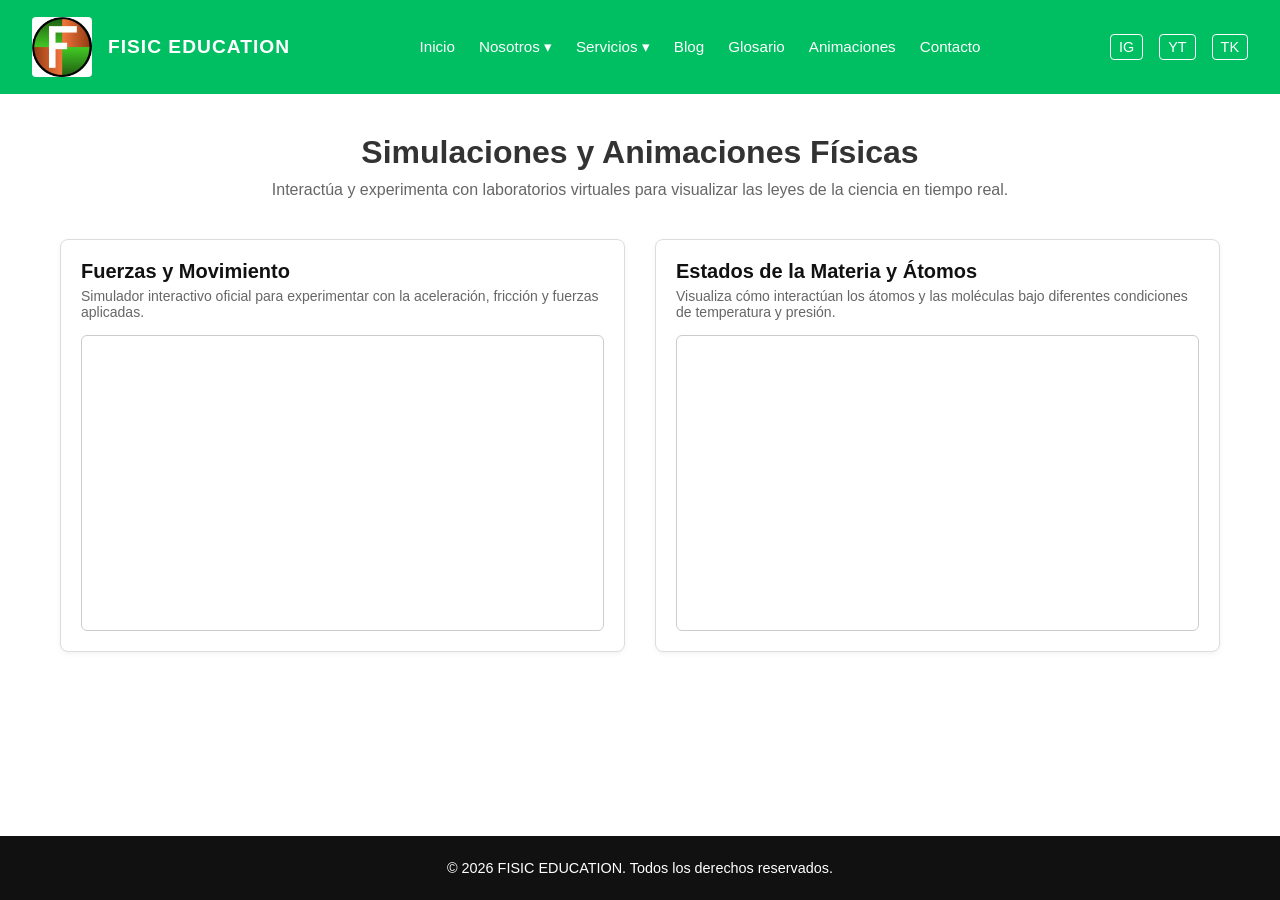
==== animaciones.html @ f6241def "Se agregaron nuevas animaciones a la página web y se realizaron mejoras en el diseño y contenido de " ====
<!DOCTYPE html> <!-- Declara el tipo de documento HTML5 -->
<html lang="es"> <!-- Elemento raíz indicando idioma español -->

<head>
    <meta charset="UTF-8"> <!-- Codificación de caracteres UTF-8 -->
    <meta name="viewport" content="width=device-width, initial-scale=1.0">
    <!-- Diseño responsivo para pantallas móviles -->
    <title>FISIC EDUCATION - Nosotros</title> <!-- Título específico de la pestaña -->
    <link rel="stylesheet" href="estilos.css"> <!-- Vinculación a la hoja de estilos global -->
</head>

<body>

    <!-- ================================================================== -->
    <!-- CABEZOTE REUTILIZADO CON EL MISMO DISEÑO Y MENÚ DESPLEGABLE        -->
    <!-- ================================================================== -->
    <header>
        <!-- Bloque izquierdo: Espacio para el logotipo y nombre institucional -->
        <div class="logo-container">
            <div class="logo-espacio">
                <img src="imagen/logo.jpg" alt="Logotipo de FISIC EDUCATION" class="logo-img">
                <!-- Imagen de logotipo simulada con un placeholder -->
            </div> <!-- Contenedor gráfico simulado para la ubicación del logo -->
            <span class="titulo-sitio">FISIC EDUCATION</span> <!-- Nombre de la marca en mayúscula sostenida obligatoria -->
        </div>
    
        <!-- Bloque central: Menú de navegación principal con enlaces y submenús -->
        <nav>
            <ul class="nav-menu">
                <li><a href="index.html">Inicio</a></li> <!-- Enlace directo a la página de inicio -->
    
                <!-- Opción con submenú desplegable: Nosotros -->
                <li class="has-dropdown">
                    <a href="nosotros.html">Nosotros ▾</a> <!-- Enlace principal con indicador visual de despliegue -->
                    <ul class="submenu">
                        <li><a href="nosotros.html#mision">Misión</a></li> <!-- Submenú: Misión -->
                        <li><a href="nosotros.html#vision">Visión</a></li> <!-- Submenú: Visión -->
                        <li><a href="nosotros.html#valores">Valores</a></li> <!-- Submenú: Valores -->
                        <li><a href="nosotros.html#equipo">Equipo de Trabajo</a></li> <!-- Submenú: Equipo de Trabajo -->
                    </ul>
                </li>
    
                <!-- Opción con submenú desplegable: Servicios con 4 servicios numerados -->
                <li class="has-dropdown">
                    <a href="servicios.html">Servicios ▾</a> <!-- Enlace principal con indicador visual de despliegue -->
                    <ul class="submenu">
                        <li><a href="servicios.html#serv1">1. Asesorías</a></li> <!-- Submenú servicio 1 -->
                        <li><a href="servicios.html#serv2">2. Laboratorios</a></li> <!-- Submenú servicio 2 -->
                        <li><a href="servicios.html#serv3">3. Talleres</a></li> <!-- Submenú servicio 3 -->
                        <li><a href="servicios.html#serv4">4. Tutorías</a></li> <!-- Submenú servicio 4 -->
                    </ul>
                </li>
    
                <li><a href="blog.html">Blog</a></li>
                <li><a href="glosario.html">Glosario</a></li>
                <li><a href="animaciones.html">Animaciones</a></li>
                <li><a href="contacto.html">Contacto</a></li>
            </ul>
        </nav>
    
        <!-- Redes sociales en el cabezote (Configuradas para pestañas nuevas) -->
        <div class="redes-sociales">
            <a href="https://instagram.com" target="_blank">IG</a>
            <a href="https://youtube.com" target="_blank">YT</a>
            <a href="https://tiktok.com" target="_blank">TK</a>
        </div>
    </header>


    <!-- ================================================================== -->
    <!-- CONTENIDO PRINCIPAL: GLOSARIO                        -->
    <!-- ================================================================== -->
    <main class="animaciones-container">
    <h1 class="animaciones-title">Simulaciones y Animaciones Físicas</h1>
    <p class="animaciones-subtitle">Interactúa y experimenta con laboratorios virtuales para visualizar las leyes de la ciencia en tiempo real.</p>

    <div class="animaciones-grid">
        <!-- Simulación 1: Leyes de Movimiento (Newton) -->
        <div class="animacion-card">
            <h3 class="animacion-card-title">Fuerzas y Movimiento</h3>
            <p class="animacion-card-desc">Simulador interactivo oficial para experimentar con la aceleración, fricción y fuerzas aplicadas.</p>
            <div class="iframe-container">
                <iframe src="https://colorado.edu" allowfullscreen loading="lazy"></iframe>
            </div>
        </div>

        <!-- Simulación 2: Estados de la Materia -->
        <div class="animacion-card">
            <h3 class="animacion-card-title">Estados de la Materia y Átomos</h3>
            <p class="animacion-card-desc">Visualiza cómo interactúan los átomos y las moléculas bajo diferentes condiciones de temperatura y presión.</p>
            <div class="iframe-container">
                <iframe src="https://colorado.edu" allowfullscreen loading="lazy"></iframe>
            </div>
        </div>
    </div>
</main>

    <!-- ================================================================== -->
    <!-- PIE DE PÁGINA (FOOTER)                                             -->
    <!-- ================================================================== -->
    <footer>
        <p>&copy; 2026 FISIC EDUCATION. Todos los derechos reservados.</p>
    </footer>

</body>

</html>
---- estilos.css ----
/* ========================================================================== */
/* RESET GLOBAL Y CONFIGURACIÓN BASE                                         */
/* ========================================================================== */
* {
    margin: 0; /* Elimina los márgenes predeterminados de todos los elementos del navegador */
    padding: 0; /* Elimina los rellenos predeterminados */
    box-sizing: border-box; /* Incluye el padding y el borde dentro del ancho y alto total calculados */
    font-family: 'Segoe UI', Tahoma, Geneva, Verdana, sans-serif; /* Define la tipografía base del sistema */
}

body {
    background-color: #ffffff; /* Establece el fondo blanco requerido para el cuerpo de la página */
    color: #333333; /* Define un color de texto oscuro estándar para asegurar contraste y lectura */
    display: flex; /* Activa el modelo de caja flexible (Flexbox) para el cuerpo */
    flex-direction: column; /* Organiza los elementos hijos del body de forma vertical (Cabecera, Main, Footer) */
    min-height: 100vh; /* Asegura que el cuerpo ocupe como mínimo el 100% de la altura de la ventana visual */
}

/* ========================================================================== */
/* DISEÑO DEL CABEZOTE (Altura de 2.5 cm / 94px aprox)                      */
/* ========================================================================== */
header {
    background-color: #00BF63; /* Fondo negro obligatorio para el cabezote */
    height: 94px; /* Altura equivalente a 2.5 cm para cumplir con la especificación física */
    width: 100%; /* Ocupa todo el ancho horizontal disponible de la pantalla */
    display: flex; /* Distribuye horizontalmente los elementos internos del header */
    align-items: center; /* Alinea verticalmente al centro los elementos dentro del header */
    justify-content: space-between; /* Separa los elementos en tres bloques: izquierda (logo), centro (menú), derecha (redes) */
    padding: 0 2rem; /* Espaciado interno horizontal de 2rem a los costados */
    position: sticky; /* Fija el cabezote en la parte superior al hacer scroll */
    top: 0; /* Posición superior fija en 0px */
    z-index: 1000; /* Asegura que el cabezote esté siempre por encima de cualquier otro elemento visual */
}

/* Contenedor del Logo y el Nombre */
.logo-container {
    display: flex; /* Agrupa el espacio del logo y el texto en línea horizontal */
    align-items: center; /* Centra verticalmente el logo y el texto */
    gap: 1rem; /* Espacio de separación entre el contenedor del logo y el título */
}

.logo-espacio {
    width: 60px; /* Ancho reservado para simular la posición gráfica del logotipo */
    height: 60px; /* Alto reservado para simular la posición gráfica del logotipo */
    border-radius: 4px; /* Bordes ligeramente redondeados para mejor estética */
    display: flex; /* Permite centrar el texto interno "LOGO" */
    align-items: center; /* Centrado vertical del texto "LOGO" */
    justify-content: center; /* Centrado horizontal del texto "LOGO" */
    font-size: 10px; /* Tamaño de fuente pequeño para la etiqueta simulada */
    color: #000; /* Color de texto negro para el letrero simulado */
    font-weight: bold; /* Texto en negrita */
    overflow: hidden; /* Evita que la imagen se salga del contenedor*/
}
.logo-img {
    max-height: 100%; /* Ajusta el alto de la imagen al tamaño de la caja */ 
    max-width: auto; /*Mantiene las proporciones originales para que no se deforme */ 
    object-fit: contain;
}

.titulo-sitio {
    color: #ffffff; /* Texto del nombre en color blanco para destacar sobre el fondo negro */
    font-size: 1.2rem; /* Tamaño de letra adaptativo mediano */
    font-weight: 700; /* Grosor de fuente en negrita fuerte */
    letter-spacing: 1px; /* Espaciado ligeramente amplio entre las letras para mayúsculas sostenidas */
}

/* ========================================================================== */
/* MENÚ DE NAVEGACIÓN Y SUBMENÚS DESPLEGABLES                                */
/* ========================================================================== */
.nav-menu {
    display: flex; /* Organiza los elementos del menú principal en fila horizontal */
    list-style: none; /* Elimina los puntos o viñetas predeterminados de la lista */
    gap: 1.5rem; /* Distancia de separación horizontal entre cada opción del menú */
    align-items: center; /* Alinea verticalmente los elementos al centro */
}

.nav-menu > li {
    position: relative; /* Posicionamiento relativo esencial para que el submenú absoluto se ubique respecto a su elemento padre */
}

.nav-menu a {
    color: #ffffff; /* Color blanco para los enlaces del menú principal sobre fondo negro */
    text-decoration: none; /* Elimina el subrayado predeterminado de los hipervínculos */
    font-size: 0.95rem; /* Tamaño de fuente equilibrado */
    padding: 10px 0; /* Espaciado vertical para facilitar el área de clic del usuario */
    transition: color 0.3s ease; /* Transición suave al cambiar de color */
}

.nav-menu a:hover {
    color: #00bcd4; /* Cambia a un tono cian moderno cuando el cursor pasa por encima */
}

/* Estilos de los Submenús Desplegables */
.submenu {
    display: none; /* Oculta por defecto el submenú hasta que ocurra un evento hover */
    position: absolute; /* Posicionamiento absoluto respecto al elemento <li> padre */
    top: 100%; /* Coloca el submenú justo debajo de la opción principal del menú */
    left: 0; /* Alinea el borde izquierdo con el elemento principal */
    background-color: #1a1a1a; /* Fondo gris oscuro para diferenciar el submenú */
    list-style: none; /* Elimina viñetas de la lista interna */
    min-width: 180px; /* Ancho mínimo garantizado para que los textos no se corten */
    box-shadow: 0px 8px 16px rgba(0,0,0,0.3); /* Sombra difuminada para dar profundidad flotante */
    border-radius: 4px; /* Esquinas redondeadas */
    overflow: hidden; /* Oculta elementos que desborden los bordes redondeados */
}

.submenu li {
    width: 100%; /* Hace que cada opción del submenú ocupe todo el ancho disponible */
}

.submenu li a {
    display: block; /* Convierte el enlace en un bloque interactivo completo */
    padding: 10px 15px; /* Relleno interno generoso para facilitar la selección táctil o con cursor */
    font-size: 0.9rem; /* Tamaño de letra ligeramente menor que el menú principal */
    color: #ffffff; /* Color de texto blanco inicial */
}

.submenu li a:hover {
    background-color: #333333; /* Fondo más claro al pasar el cursor sobre la opción del submenú */
    color: #00bcd4; /* Cambia el color del texto al tono cian institucional */
}

/* Activación del menú desplegable al pasar el mouse por encima */
.nav-menu li.has-dropdown:hover .submenu {
    display: block; /* Cambia el estado de oculto a visible al detectar hover */
}

/* ========================================================================== */
/* SECCIÓN DE REDES SOCIALES EN EL CABEZOTE                                 */
/* ========================================================================== */
.redes-sociales {
    display: flex; /* Organiza los accesos a redes sociales en fila horizontal */
    gap: 1rem; /* Espacio de separación entre cada icono o enlace de red social */
}

.redes-sociales a {
    color: #ffffff; /* Color blanco para el texto o icono de la red social */
    font-size: 0.9rem; /* Tamaño de fuente compacto */
    text-decoration: none; /* Sin subrayado de hipervínculo */
    border: 1px solid #ffffff; /* Borde sutil blanco alrededor de cada botón de red social */
    padding: 4px 8px; /* Relleno interno para simular la forma de un botón */
    border-radius: 4px; /* Esquinas ligeramente redondeadas */
    transition: all 0.3s ease; /* Transición suave general para efectos hover */
}

.redes-sociales a:hover {
    background-color: #ffffff; /* Invierte el color de fondo a blanco al pasar el cursor */
    color: #000000; /* Invierte el color del texto a negro para contraste */
}

/* ========================================================================== */
/* CONTENIDO PRINCIPAL Y SECCIONES GLOBALES                                   */
/* ========================================================================== */
main {
    flex: 1; /* Permite que el área principal crezca y ocupe el espacio disponible entre cabecera y footer */
    padding: 3rem 2rem; /* Espaciado interno superior/inferior y lateral */
    max-width: 1200px; /* Ancho máximo estandarizado para evitar estiramientos excesivos en pantallas grandes */
    margin: 0 auto; /* Centra automáticamente el contenedor principal en la pantalla */
    width: 100%; /* Asegura adaptabilidad fluida al ancho disponible */
}

.seccion-titulo {
    text-align: center; /* Centra horizontalmente los títulos de las secciones */
    font-size: 2rem; /* Tamaño de fuente destacado para títulos principales */
    margin-bottom: 2rem; /* Margen inferior de separación con el contenido subsiguiente */
    color: #111; /* Color de texto negro casi puro para máxima legibilidad */
}

.contenido-centrado {
    display: flex; /* Activa Flexbox para alinear elementos internos verticalmente */
    flex-direction: column; /* Organiza los elementos internos en columna */
    align-items: center; /* Centra horizontalmente los elementos hijos */
    text-align: center; /* Centra los bloques de texto alineado al centro */
    gap: 2rem; /* Espacio uniforme entre los elementos internos (imagen, texto, etc.) */
}

.imagen-estandar {
    max-width: 100%; /* Impide que la imagen rebase el ancho de su contenedor en pantallas pequeñas */
    width: 500px; /* Ancho base controlado para la imagen ilustrativa */
    height: auto; /* Mantiene la proporción original de aspecto de la imagen */
    border-radius: 8px; /* Bordes redondeados estéticos */
    box-shadow: 0 4px 12px rgba(0,0,0,0.1); /* Sombra suave para dar relieve elegante a la imagen */
}

.texto-informativo {
    max-width: 800px; /* Limita el ancho de lectura para una experiencia visual cómoda (evita líneas muy largas) */
    font-size: 1.1rem; /* Tamaño de fuente ligeramente superior para facilitar la lectura */
    line-height: 1.6; /* Altura de línea espaciada para mejorar la legibilidad en textos largos */
    color: #444; /* Gris oscuro suave para evitar el contraste agresivo del negro puro */
}

/* Listas Numeradas Específicas para Servicios */
.lista-servicios {
    list-style-type: decimal; /* Asegura el uso de números secuenciales (1, 2, 3, 4) */
    text-align: left; /* Alinea el texto de los servicios a la izquierda para una lectura ordenada */
    max-width: 800px; /* Ancho máximo limitado para mantener simetría visual */
    margin: 0 auto; /* Centra la lista en el contenedor principal */
    font-size: 1.1rem; /* Tamaño de fuente coherente con el sitio */
    line-height: 1.8; /* Espaciado generoso entre líneas de la lista */
}

.lista-servicios li {
    margin-bottom: 1rem; /* Espacio de separación vertical entre cada ítem de servicio */
    padding-left: 0.5rem; /* Pequeño desplazamiento interior para separación de viñetas numéricas */
}

/* ========================================================================== */
/* FORMULARIO DE CONTACTO                                                     */
/* ========================================================================== */
.contacto-form {
    display: flex; /* Utiliza Flexbox para ordenar verticalmente los campos del formulario */
    flex-direction: column; /* Disposición en columna de los inputs y el botón */
    gap: 1.2rem; /* Espacio uniforme entre cada campo de entrada de datos */
    max-width: 600px; /* Limita el ancho máximo del formulario para evitar que se extienda demasiado */
    margin: 0 auto; /* Centra el formulario horizontalmente */
    width: 100%; /* Ocupa el 100% del contenedor disponible de forma responsiva */
}

.contacto-form input,
.contacto-form textarea {
    padding: 12px; /* Relleno interno cómodo para escribir dentro de los inputs */
    border: 1px solid #ccc; /* Borde gris claro estándar */
    border-radius: 4px; /* Bordes ligeramente redondeados en los campos de texto */
    font-size: 1rem; /* Tamaño de fuente estándar legible */
    width: 100%; /* Ancho completo adaptado al contenedor del formulario */
}

.contacto-form button {
    background-color: #000000; /* Fondo negro elegante para el botón de envío */
    color: #ffffff; /* Texto blanco de alto contraste sobre el botón negro */
    padding: 12px; /* Relleno interno superior/inferior para darle grosor al botón */
    border: none; /* Elimina los bordes predeterminados del sistema operativo */
    border-radius: 4px; /* Bordes redondeados consistentes con los inputs */
    font-size: 1rem; /* Tamaño de texto estándar */
    cursor: pointer; /* Cambia el cursor a una mano interactiva al pasar por encima */
    transition: background 0.3s ease; /* Transición suave de color al hacer hover */
}

.contacto-form button:hover {
    background-color: #333333; /* Aclara ligeramente el color negro del botón al pasar el cursor */
}

/* ========================================================================== */
/* PIE DE PÁGINA (FOOTER)                                                     */
/* ========================================================================== */
footer {
    background-color: #111111; /* Fondo gris casi negro para distinguir el pie de página */
    color: #ffffff; /* Texto en color blanco para contraste */
    text-align: center; /* Centra horizontalmente el texto del copyright y el año */
    padding: 1.5rem; /* Relleno interno superior/inferior y lateral generoso */
    font-size: 0.9rem; /* Tamaño de letra compacto para el pie de página */
    margin-top: auto; /* Empuja siempre el footer hacia el fondo inferior absoluto de la pantalla */
}

/* ========================================================================== */
/* DISEÑO RESPONSIVO (MEDIA QUERY PARA DISPOSITIVOS MÓVILES Y TABLETS)        */
/* ========================================================================== */
@media (max-width: 900px) {
    header {
        height: auto; /* Permite que la altura del cabezote se adapte dinámicamente en pantallas pequeñas */
        flex-direction: column; /* Cambia la distribución horizontal del header a columna vertical */
        padding: 1rem; /* Reduce el padding lateral para aprovechar mejor el espacio móvil */
        gap: 1rem; /* Espaciado uniforme entre los bloques reorganizados verticalmente */
        position: relative; /* Cambia de sticky a relativo para evitar bloqueos visuales en pantallas pequeñas */
    }

    .nav-menu {
        flex-direction: column; /* Coloca los elementos del menú en lista vertical desplegada */
        gap: 0.5rem; /* Reduce el espacio vertical entre opciones del menú */
        width: 100%; /* Ocupa todo el ancho disponible */
        text-align: center; /* Centra los textos del menú */
    }

    .submenu {
        position: relative; /* Elimina el posicionamiento absoluto para que fluya de manera natural en móviles */
        box-shadow: none; /* Elimina la sombra flotante en vista móvil */
        background-color: #222; /* Ajusta el tono de fondo del submenú móvil */
    }

    .redes-sociales {
        margin-top: 0.5rem; /* Añade un pequeño margen superior de separación */
    }
}
/* ========================================================================== */
/* PAGINA DEL BLOG                                                     */
/* ========================================================================== */

.blog-container {
    max-width: 1200px;
    margin: 40px auto;
    padding: 0 20px;
    font-family: sans-serif;
}

.blog-title {
    text-align: center;
    color: #333;
    margin-bottom: 10px;
}

.blog-subtitle {
    text-align: center;
    color: #666;
    margin-bottom: 40px;
}

.section-heading {
    color: #2e7d32; /* El color verde de tu barra de navegación */
    border-bottom: 2px solid #2e7d32;
    padding-bottom: 5px;
    margin-top: 40px;
}

/* Rejilla adaptativa para los artículos */
.articles-grid {
    display: grid;
    grid-template-columns: repeat(auto-fit, minmax(300px, 1fr));
    gap: 20px;
    margin-top: 20px;
}

.article-card {
    background: #fff;
    border: 1px solid #ddd;
    border-radius: 8px;
    overflow: hidden;
    box-shadow: 0 2px 5px rgba(0,0,0,0.05);
    transition: transform 0.2s ease;
}

.article-card:hover {
    transform: translateY(-3px);
}

.article-content {
    padding: 20px;
}

/* Etiquetas de categoría */
.badge {
    padding: 3px 8px;
    border-radius: 4px;
    font-size: 11px;
    font-weight: bold;
    display: inline-block;
    margin-bottom: 10px;
}

.badge-basics {
    background: #e8f5e9;
    color: #2e7d32;
}

.badge-news {
    background: #e3f2fd;
    color: #1565c0;
}

.article-title {
    margin: 5px 0 10px 0;
    color: #111;
    font-size: 18px;
}

.article-excerpt {
    color: #555;
    font-size: 14px;
    line-height: 1.6;
    margin-bottom: 15px;
}

.article-link {
    color: #2e7d32;
    font-weight: bold;
    text-decoration: none;
    font-size: 14px;
}

.article-link:hover {
    text-decoration: underline;
}

/* Sección de Podcasts */
.podcast-intro {
    color: #666;
    margin-bottom: 20px;
}

.podcasts-grid {
    display: grid;
    grid-template-columns: repeat(auto-fit, minmax(320px, 1fr));
    gap: 20px;
}

.podcast-wrapper {
    padding: 10px;
    border-radius: 12px;
    min-height: 232px;
    box-sizing: border-box;
}

.spotify-theme {
    background: #111;
}

.placeholder-theme {
    background: #f9f9f9;
    border: 1px solid #ddd;
    display: flex;
    align-items: center;
    justify-content: center;
}

.placeholder-text {
    color: #999;
    font-style: italic;
    text-align: center;
    padding: 20px;
    margin: 0;
}

/* --- COMPLEMENTOS ADICIONALES PARA LA CUARTA TARJETA PERSONAL --- */

/* Línea superior con color personalizado para tu marca personal */
.podcast-card-personal {
    border-top: 4px solid #6200ee;
}

/* Color de fondo y texto para tu etiqueta */
.badge-personal {
    background: #f3e5f5;
    color: #6200ee;
}

/* Estilo para el botón de tu podcast */
.personal-link {
    color: #6200ee;
    font-weight: bold;
    text-decoration: none;
    font-size: 14px;
}

.personal-link:hover {
    text-decoration: underline;
}
/* ========================================================================== */
/* PAGINA DEL GLOSARIO                                                     */
/* ========================================================================== */

.glosario-container {
    max-width: 1200px;
    margin: 40px auto;
    padding: 0 20px;
    font-family: sans-serif;
}

.glosario-title, .animaciones-title {
    text-align: center;
    color: #333;
    margin-bottom: 10px;
}

.glosario-subtitle, .animaciones-subtitle {
    text-align: center;
    color: #666;
    margin-bottom: 40px;
}

.glosario-grid {
    display: grid;
    grid-template-columns: repeat(auto-fit, minmax(280px, 1fr));
    gap: 20px;
}

.glosario-card {
    background: #fff;
    border: 1px solid #ddd;
    border-left: 4px solid #2e7d32; /* Línea distintiva verde */
    border-radius: 6px;
    padding: 20px;
    box-shadow: 0 2px 4px rgba(0,0,0,0.05);
    transition: transform 0.2s ease, box-shadow 0.2s ease;
}

.glosario-card:hover {
    transform: translateY(-2px);
    box-shadow: 0 4px 8px rgba(0,0,0,0.1);
}

.glosario-term {
    display: block;
    font-size: 18px;
    font-weight: bold;
    color: #2e7d32;
    margin-bottom: 8px;
}

.glosario-definition {
    color: #555;
    font-size: 14px;
    line-height: 1.5;
    margin: 0;
}

/* --- SECCIÓN ANIMACIONES INTERACTIVAS --- */
.animaciones-container {
    max-width: 1200px;
    margin: 40px auto;
    padding: 0 20px;
    font-family: sans-serif;
}

.animaciones-grid {
    display: grid;
    grid-template-columns: repeat(auto-fit, minmax(450px, 1fr));
    gap: 30px;
}

@media (max-width: 500px) {
    .animaciones-grid {
        grid-template-columns: 1fr;
    }
}

.animacion-card {
    background: #fff;
    border: 1px solid #ddd;
    border-radius: 8px;
    padding: 20px;
    box-shadow: 0 2px 5px rgba(0,0,0,0.05);
}

.animacion-card-title {
    margin: 0 0 5px 0;
    color: #111;
    font-size: 20px;
}

.animacion-card-desc {
    color: #666;
    font-size: 14px;
    margin: 0 0 15px 0;
}

/* Contenedor responsivo para mantener la proporción de los laboratorios PhET */
.iframe-container {
    position: relative;
    width: 100%;
    padding-top: 56.25%; /* Relación de aspecto 16:9 */
    border-radius: 6px;
    overflow: hidden;
    border: 1px solid #ccc;
}

.iframe-container iframe {
    position: absolute;
    top: 0;
    left: 0;
    width: 100%;
    height: 100%;
    border: 0;
}

/* ========================================================================== */
/* --- COMPLEMENTOS PARA MENÚ Y REDES SOCIALES (SIN DUPLICADOS) ---                                                  */
/* ========================================================================== */

/* Asegura el diseño en línea de los enlaces de navegación */
.nav-links {
    list-style: none;
    display: flex;
    gap: 20px;
    margin: 0;
    padding: 0;
}

.nav-links a {
    text-decoration: none;
    color: #fff; /* O el color de texto de tu menú */
    font-weight: 500;
    transition: color 0.2s ease;
}

.nav-links a:hover {
    color: #a5d6a7; /* Efecto hover verde claro */
}

/* Contenedor de Redes Sociales */
.social-networks {
    display: flex;
    justify-content: center;
    gap: 15px;
    margin-top: 20px;
}

.social-link {
    text-decoration: none;
    font-size: 14px;
    font-weight: bold;
    padding: 8px 16px;
    border-radius: 20px;
    color: #fff;
    transition: transform 0.2s ease, opacity 0.2s ease;
}

.social-link:hover {
    transform: translateY(-2px);
    opacity: 0.9;
}

/* Colores de marca para las redes sociales */
.facebook-color {
    background-color: #1877f2;
}

.instagram-color {
    background-color: #e1306c;
}

.youtube-color {
    background-color: #ff0000;
}
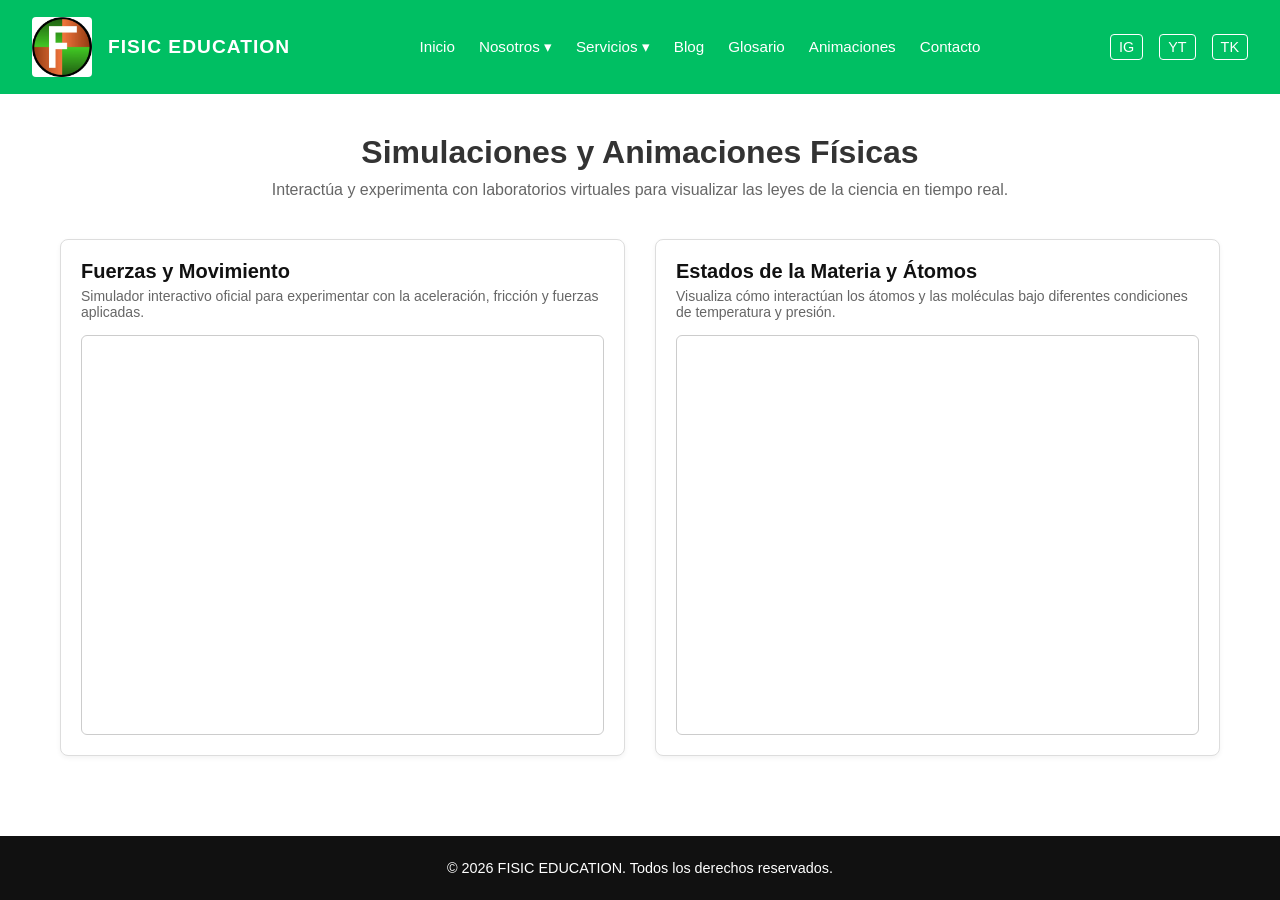
==== commit 338c097d: "Se cambia link de animaciones.html y se agregan estilos a la página de inicio." ====
--- a/animaciones.html
+++ b/animaciones.html
@@ -78,18 +78,26 @@
         <!-- Simulación 1: Leyes de Movimiento (Newton) -->
         <div class="animacion-card">
             <h3 class="animacion-card-title">Fuerzas y Movimiento</h3>
-            <p class="animacion-card-desc">Simulador interactivo oficial para experimentar con la aceleración, fricción y fuerzas aplicadas.</p>
+            <p class="animacion-card-desc">Simulador interactivo oficial para experimentar con la aceleración, fricción y
+                fuerzas aplicadas.</p>
             <div class="iframe-container">
-                <iframe src="https://colorado.edu" allowfullscreen loading="lazy"></iframe>
+                <!-- URL directa y oficial de incrustación de PhET: Forces and Motion -->
+                <iframe
+                    src="https://phet.colorado.edu/sims/html/forces-and-motion-basics/latest/forces-and-motion-basics_es.html"
+                    width="100%" height="100%" allowfullscreen loading="lazy"></iframe>
             </div>
         </div>
-
+    
         <!-- Simulación 2: Estados de la Materia -->
         <div class="animacion-card">
             <h3 class="animacion-card-title">Estados de la Materia y Átomos</h3>
-            <p class="animacion-card-desc">Visualiza cómo interactúan los átomos y las moléculas bajo diferentes condiciones de temperatura y presión.</p>
+            <p class="animacion-card-desc">Visualiza cómo interactúan los átomos y las moléculas bajo diferentes condiciones
+                de temperatura y presión.</p>
             <div class="iframe-container">
-                <iframe src="https://colorado.edu" allowfullscreen loading="lazy"></iframe>
+                <!-- URL directa y oficial de incrustación de PhET: States of Matter -->
+                <iframe
+                    src="https://phet.colorado.edu/sims/html/states-of-matter-basics/latest/states-of-matter-basics_es.html"
+                    width="100%" height="100%" allowfullscreen loading="lazy"></iframe>
             </div>
         </div>
     </div>
--- a/estilos.css
+++ b/estilos.css
@@ -621,3 +621,16 @@
     background-color: #ff0000;
 }
 
+.iframe-container {
+    position: relative;
+    width: 100%;
+    height: 400px; /* O la altura que prefieras para el recuadro gris */
+    overflow: hidden;
+}
+
+.iframe-container iframe {
+    width: 100%;
+    height: 100%;
+    border: none;
+}
+
